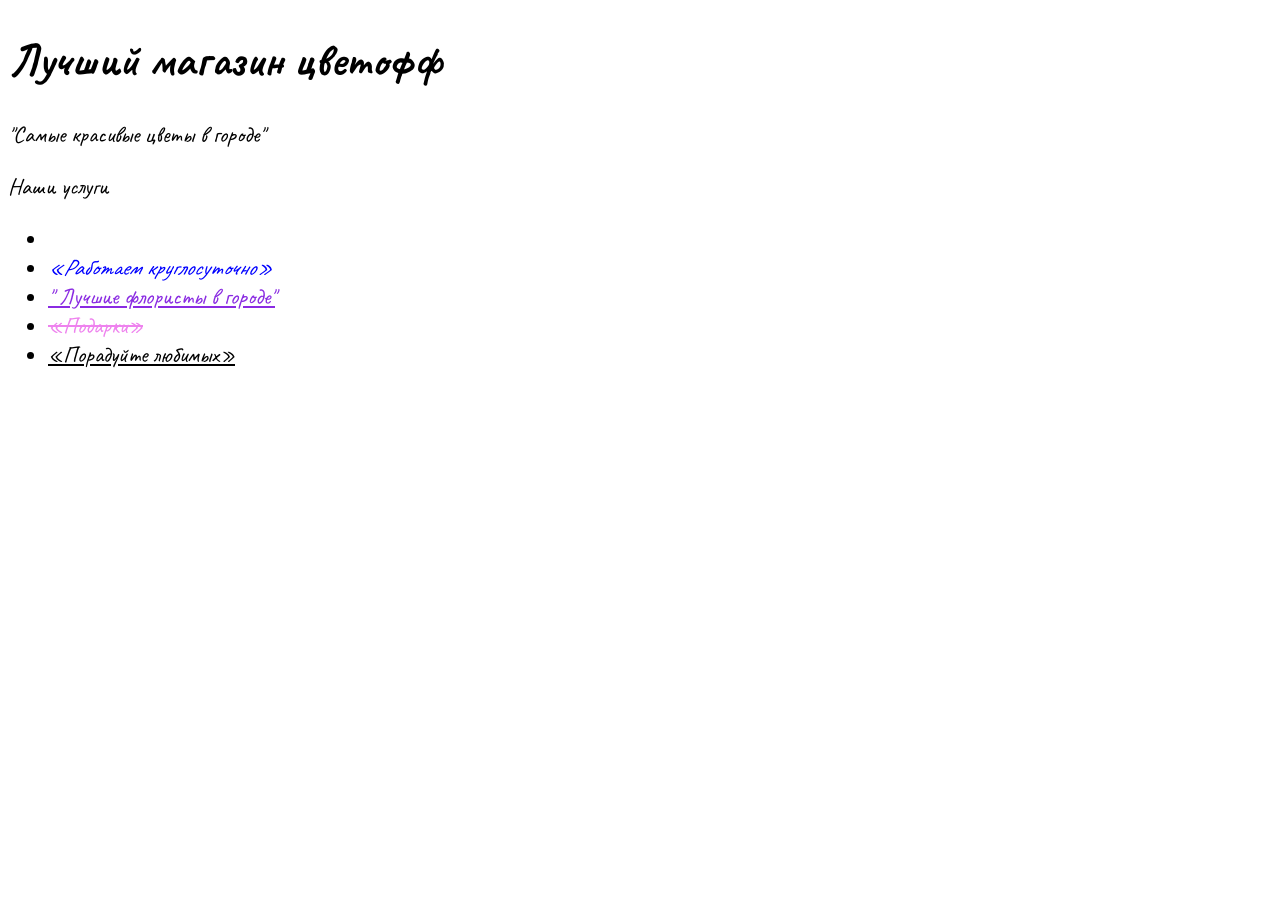
==== index.html @ f36d470f "Rename index.HTML to index.html" ====
<!DOCTYPE html>
<html lang="ru">
<head>
    <meta charset="UTF-8">
    <meta name="viewport" content="width=device-width, initial-scale=1.0">
    <meta name="keywords" content="цветы, доставка цветов, букет, букетик">
    <meta name="description" content="лучшие свежие цветы, подарите Эмоции">
    <title>Магазин цветов</title>
    <style>
        @import url('https://fonts.googleapis.com/css2?family=Caveat:wght@400;700&display=swap');
        body {

            font-family: 'Caveat';
            font-size: 23px;
            background-image: url("https://img.freepik.com/premium-photo/soft-focused-macro-snowdrops-spring-first-oniony-beautiful-group-blooming-white-flowers-good_106630-1910.jpg");
            background-size: cover;
        }
    </style>
</head>
<body>
    <header>
        <h1>
           Лучший магазин цветофф
        </h1>
        <p>"Самые красивые цветы в городе"</p>
    </header>

<p>Наши услуги</p>
    <ul>
        <li>
            <b style="color:white">"Быстрая доставка"</b>
        </li>
        <li>
            <i style="color: blue">«Работаем круглосуточно»</i>
        </li>
        <li>
            <u style="color:blueviolet">" Лучшие флористы в городе"</u>
        </li>
        <li>
            <s style="color:violet" >«Подарки»</s>
        </li>
        <li><u>«Порадуйте любимых»</u></li>
    </ul>
</body>
</html>
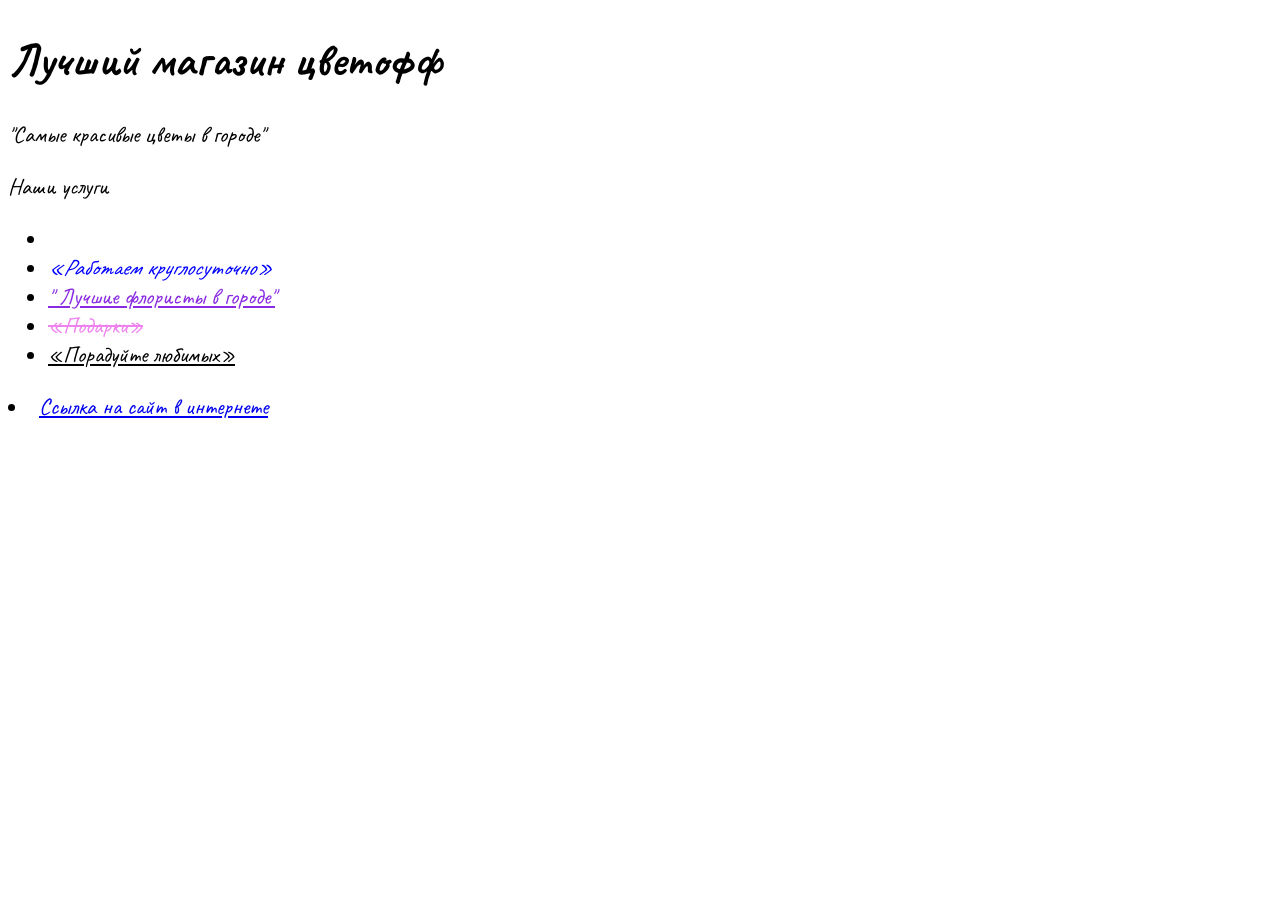
==== commit 915a6bd6: "Update index.html" ====
--- a/index.html
+++ b/index.html
@@ -41,5 +41,8 @@
         </li>
         <li><u>«Порадуйте любимых»</u></li>
     </ul>
+    <li>
+            <a href ="https://thedancerdisco.github.io/HTML-CSS/">Ссылка на сайт в интернете</a>
+        </li>
 </body>
 </html>
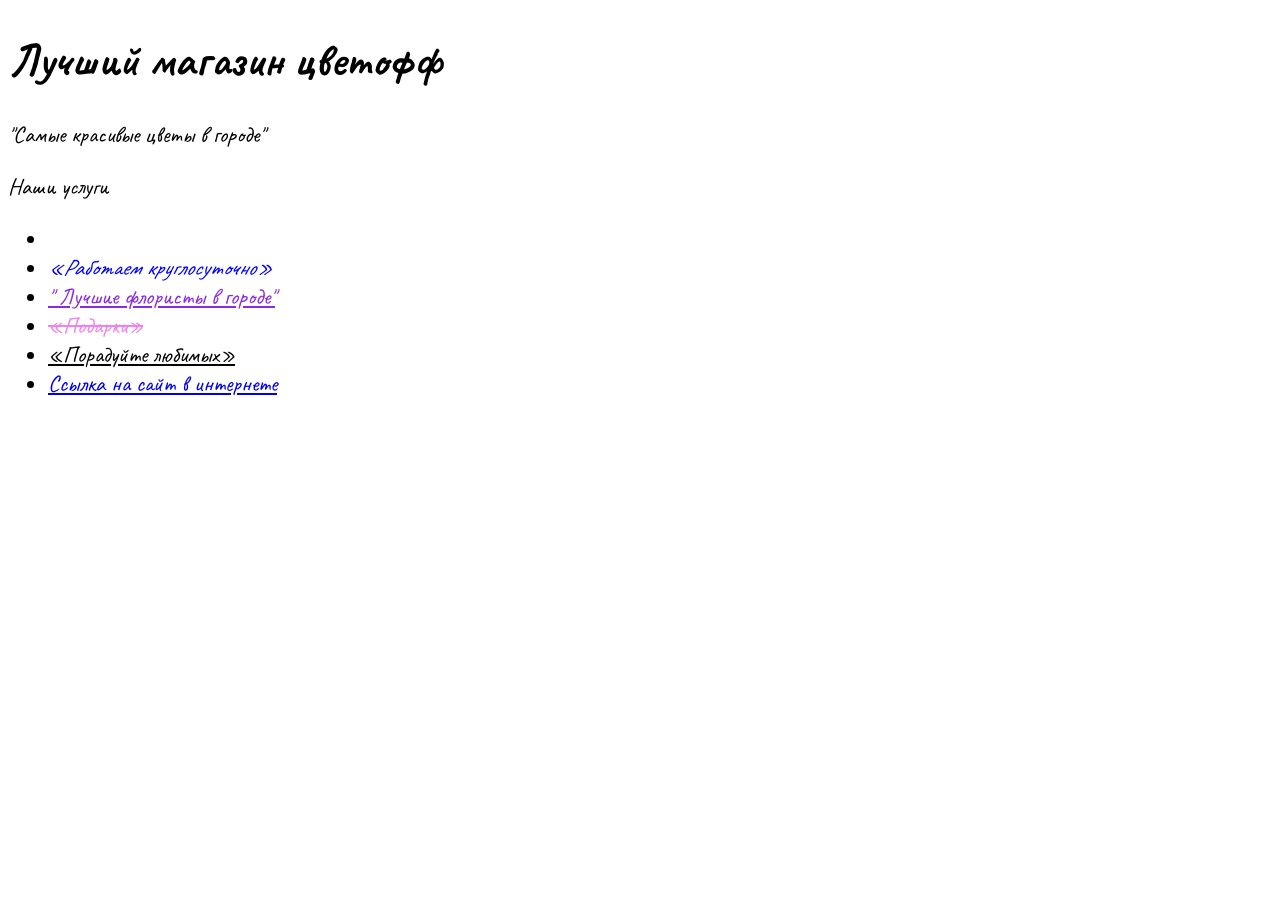
==== commit ef4708d3: "Update index.html" ====
--- a/index.html
+++ b/index.html
@@ -40,9 +40,10 @@
             <s style="color:violet" >«Подарки»</s>
         </li>
         <li><u>«Порадуйте любимых»</u></li>
-    </ul>
-    <li>
+  
+        <li>
             <a href ="https://thedancerdisco.github.io/HTML-CSS/">Ссылка на сайт в интернете</a>
         </li>
+    </ul>
 </body>
 </html>
